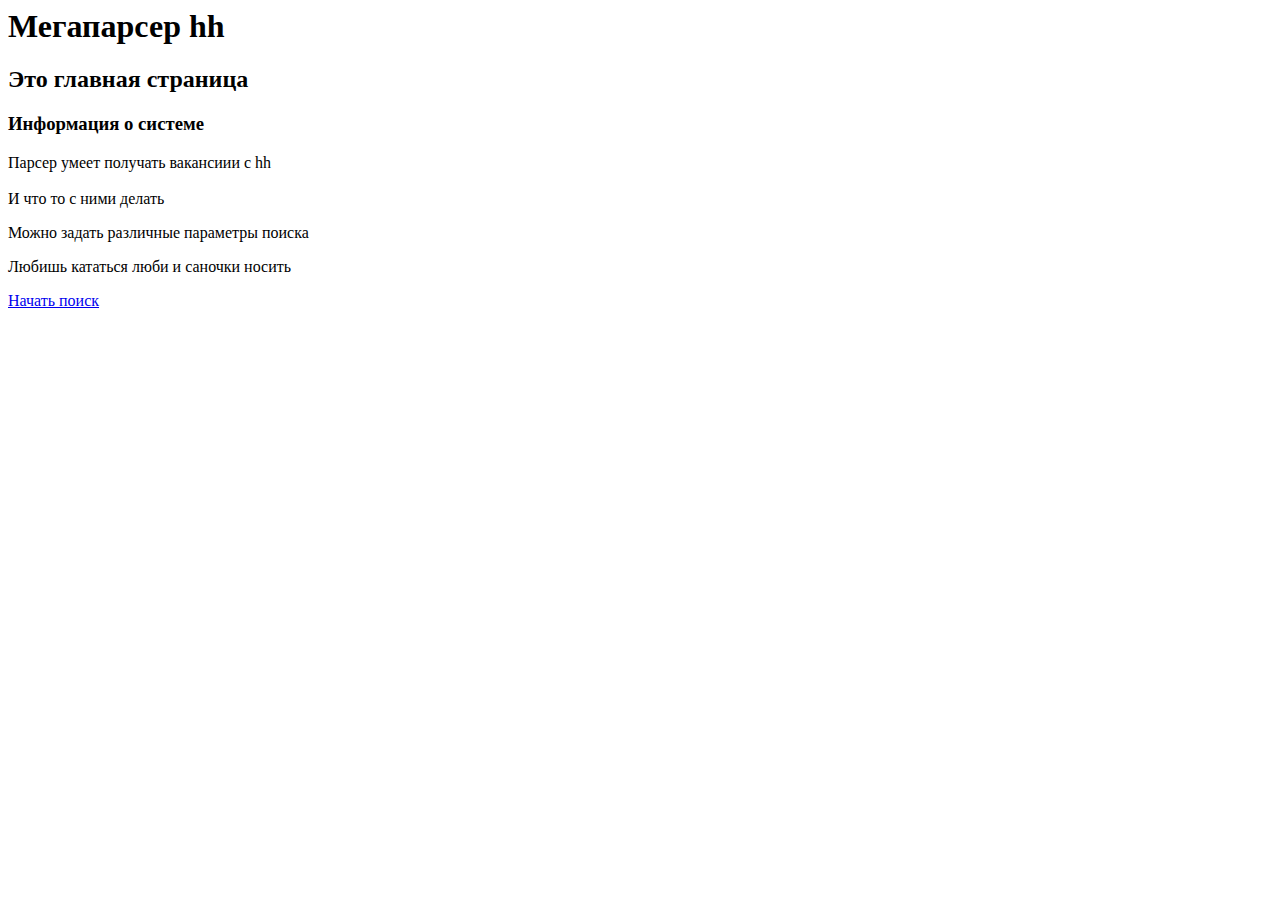
==== hhru/templates/index.html @ 5883bc54 "Added folder templates and index.html" ====
<html>
<head>
    <meta charset="UTF-8">
    <title>
        Мегапарсер hh
    </title>
    <!--    подключение css-->
    <link href="main.css" rel="stylesheet">
</head>
<body>
<!-- Тут будет тело страницы-->
<!--    h1-h6 размер заголовков-->
<h1>
    Мегапарсер hh
</h1>
<h2>
    Это главная страница
</h2>
<h3>Информация о системе</h3>
<!--    p - для нового абзаца-->
<p>
    Парсер умеет получать вакансиии с hh
<!--    br - для переноса строки-->
    <br>
    <br />
    И что то с ними делать
</p>
<p>
    Можно задать различные параметры поиска
</p>

<!--<p style="color: aqua;">-->
<p class="proverb">
    Любишь кататься люби и саночки носить
</p>

<!--a - ссылка на другую страницу, href - адрес страницы-->
<a href="form.html">Начать поиск</a>

</body>
</html>
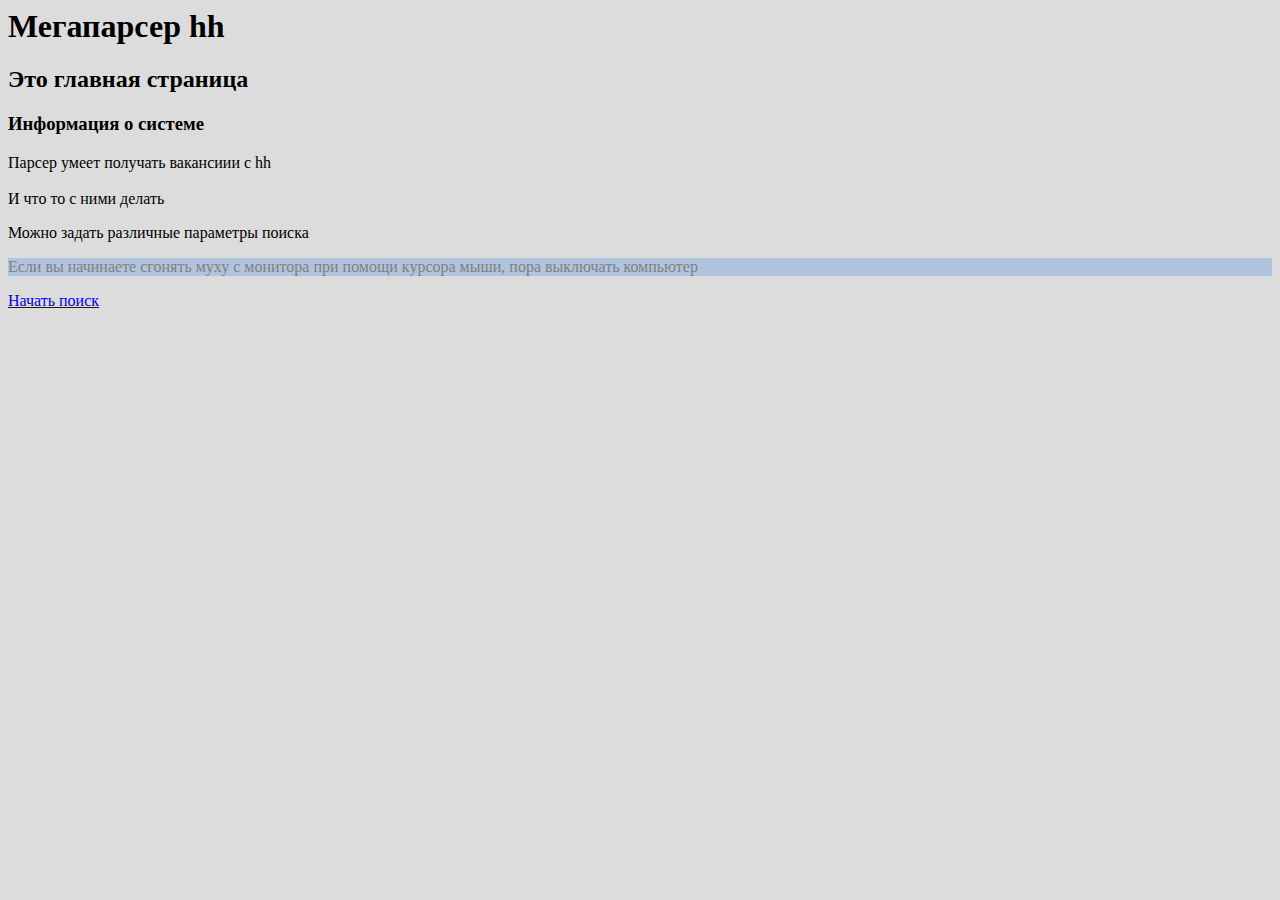
==== commit 30d195bf: "refactoring" ====
--- a/hhru/templates/index.html
+++ b/hhru/templates/index.html
@@ -7,7 +7,7 @@
     <!--    подключение css-->
     <link href="main.css" rel="stylesheet">
 </head>
-<body>
+<body class="maintext">
 <!-- Тут будет тело страницы-->
 <!--    h1-h6 размер заголовков-->
 <h1>
@@ -31,7 +31,7 @@
 
 <!--<p style="color: aqua;">-->
 <p class="proverb">
-    Любишь кататься люби и саночки носить
+    Если вы начинаете сгонять муху с монитора при помощи курсора мыши, пора выключать компьютер
 </p>
 
 <!--a - ссылка на другую страницу, href - адрес страницы-->
--- a/hhru/templates/main.css
+++ b/hhru/templates/main.css
@@ -0,0 +1,9 @@
+.proverb {
+    color: Grey;
+    background-color: LightSteelBlue;
+}
+
+.maintext {
+    color: black;
+    background-color: Gainsboro;
+}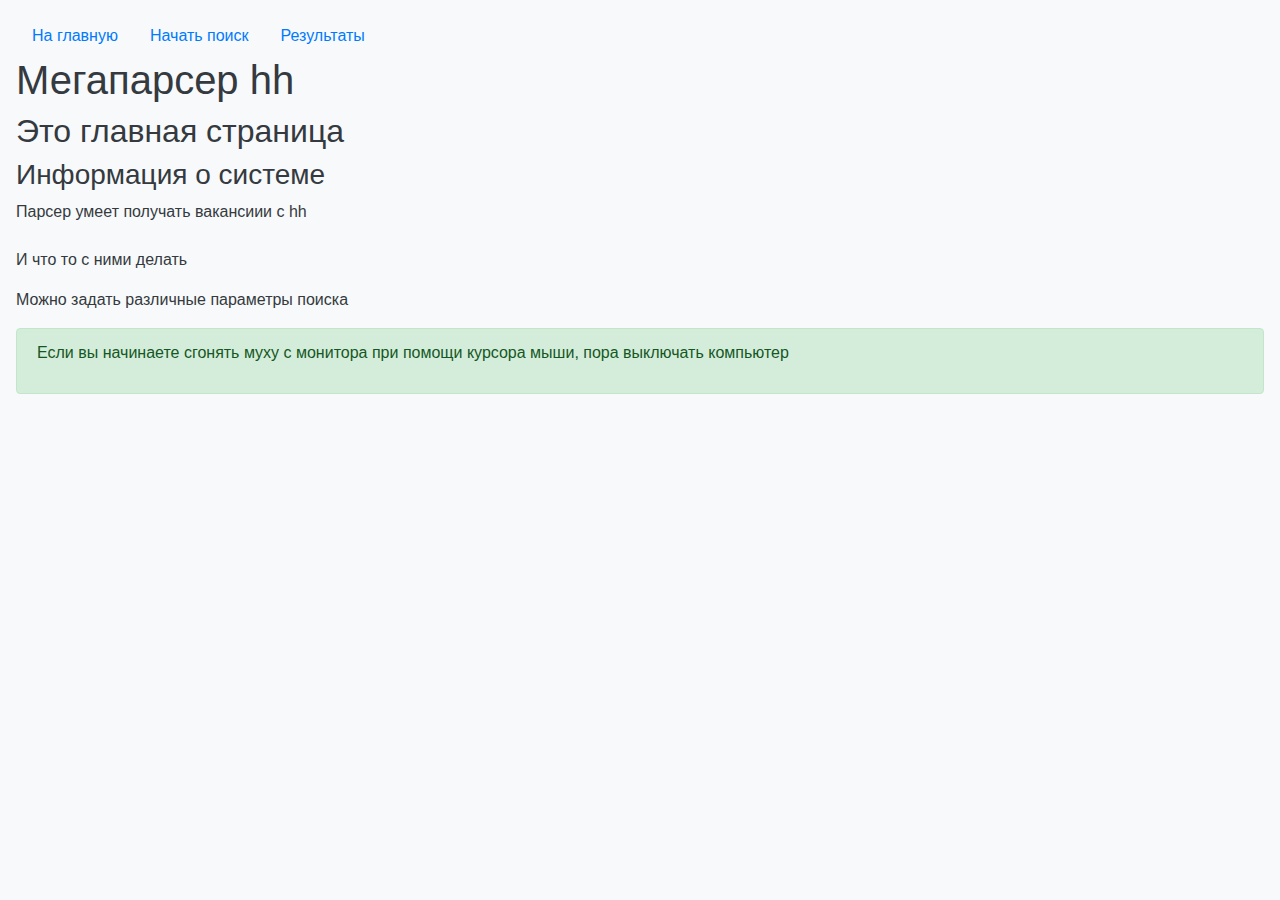
==== commit 0a6f7d47: "refactoring" ====
--- a/hhru/templates/index.html
+++ b/hhru/templates/index.html
@@ -5,10 +5,22 @@
         Мегапарсер hh
     </title>
     <!--    подключение css-->
-    <link href="main.css" rel="stylesheet">
+<!--    <link href="main.css" rel="stylesheet">-->
+    <link href="bootstrap\css\bootstrap.css" rel="stylesheet">
 </head>
-<body class="maintext">
+<body class="p-3 mb-2 bg-light text-dark">
 <!-- Тут будет тело страницы-->
+<ul class="nav">
+  <li class="nav-item">
+    <a class="nav-link active" href="index.html">На главную</a>
+  </li>
+  <li class="nav-item">
+    <a class="nav-link" href="form.html">Начать поиск</a>
+  </li>
+  <li class="nav-item">
+    <a class="nav-link" href="results.html">Результаты</a>
+  </li>
+</ul>
 <!--    h1-h6 размер заголовков-->
 <h1>
     Мегапарсер hh
@@ -29,13 +41,13 @@
     Можно задать различные параметры поиска
 </p>
 
-<!--<p style="color: aqua;">-->
-<p class="proverb">
+
+<div class="alert alert-success" role="alert">
+<p>
     Если вы начинаете сгонять муху с монитора при помощи курсора мыши, пора выключать компьютер
 </p>
+</div>
 
-<!--a - ссылка на другую страницу, href - адрес страницы-->
-<a href="form.html">Начать поиск</a>
 
 </body>
 </html>